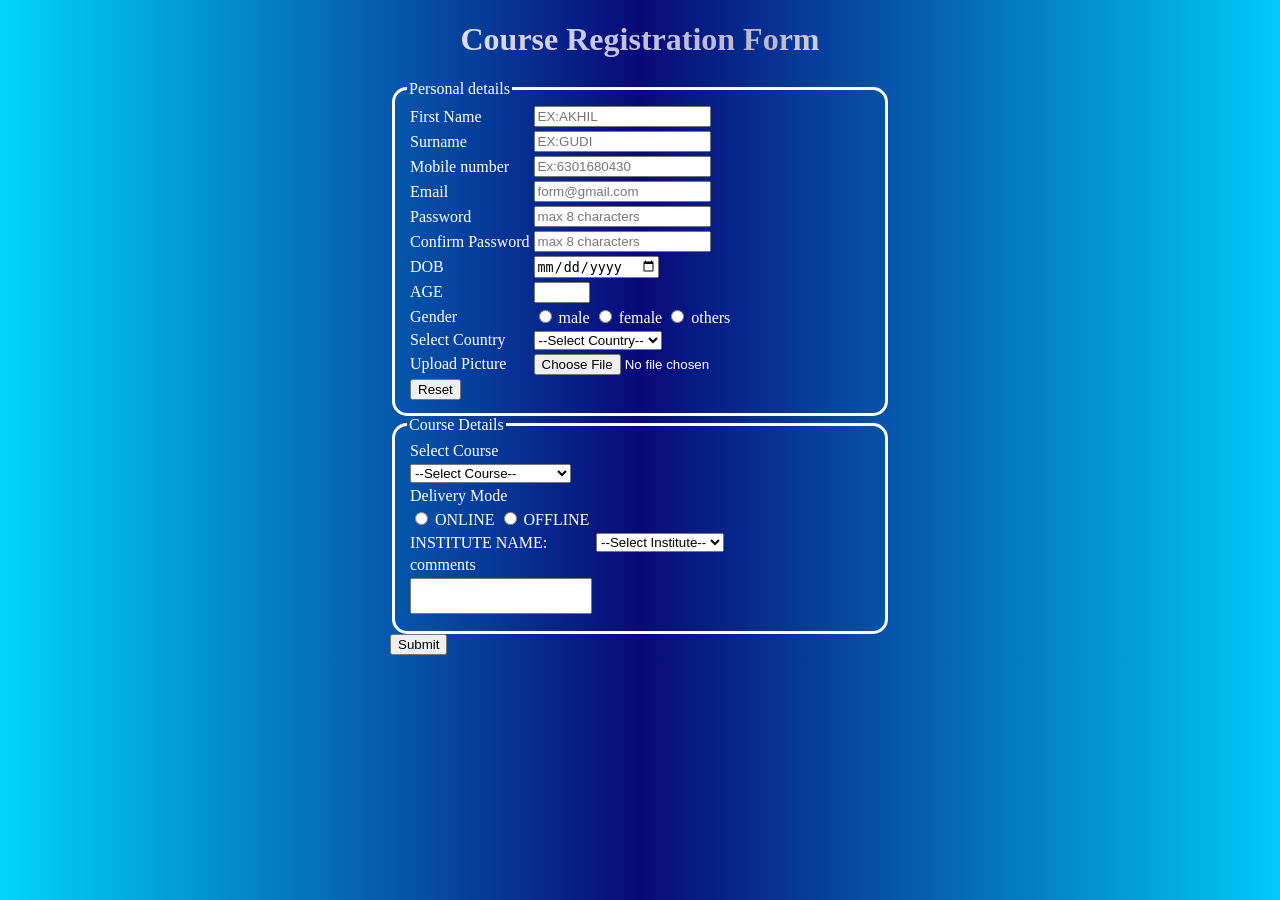
==== index.html @ d070ee64 "Add files via upload" ====
<!DOCTYPE html>
<html>

<head>
    <title>forms</title>
    <link rel="stylesheet" href="style.css">
</head>

<body>
    <video autoplay muted loop playsinline id="bg-video">
        <source src="InShot_20260701_182424788.mp4" type="video/mp4">
    </video>
    <form>
        <label for="head">
            <h1>Course Registration Form</h1>
        </label>
        <div class="test">
            <fieldset id="f1">
                <legend>Personal details</legend>

                <table>
                    <tr>
                        <td><label for="firstname">First Name</label></td>
                        <td>
                            <input type="text" id="firstname" name="firstname" placeholder="EX:AKHIL" required
                                minlength="2" maxlength="30">
                            <p>Enter Your Name</p>
                        </td>
                    </tr>

                    <tr>
                        <td><label for="surname">Surname</label></td>
                        <td>
                            <input type="text" id="surname" name="surname" placeholder="EX:GUDI" required minlength="2"
                                maxlength="30">
                        </td>
                    </tr>

                    <tr>
                        <td><label for="mobilenumber">Mobile number</label></td>
                        <td>
                            <input type="tel" id="mobilenumber" name="mobilenumber" placeholder="Ex:6301680430" required
                                pattern="[0-9]{10}" maxlength="10">
                        </td>
                    </tr>

                    <tr>
                        <td><label for="Email">Email</label></td>
                        <td>
                            <input type="email" id="Email" name="Email" placeholder="form@gmail.com" required>
                            <img src="check.png" alt="image not found" id="correct">
                            <img src="delete.png" alt="image not found" id="wrong">
                        </td>
                    </tr>

                    <tr>
                        <td><label for="Password">Password</label></td>
                        <td>
                            <input type="password" id="Password" name="Password" placeholder="max 8 characters" required
                                minlength="8" maxlength="8">
                        </td>
                    </tr>

                    <tr>
                        <td><label for="confirmpassword">Confirm Password</label></td>
                        <td>
                            <input type="password" id="confirmpassword" name="confirmpassword"
                                placeholder="max 8 characters" required minlength="8" maxlength="8">
                        </td>
                    </tr>

                    <tr>
                        <td><label for="DOB">DOB</label></td>
                        <td>
                            <input type="date" id="DOB" name="DOB" required>
                        </td>
                    </tr>

                    <tr>
                        <td><label for="age">AGE</label></td>
                        <td>
                            <input type="number" id="age" name="age" required min="18" max="100" step="1">
                            <img src="check.png" alt="image not found" id="correct">
                            <img src="delete.png" alt="image not found" id="wrong">
                        </td>
                    </tr>

                    <tr>
                        <td><label for="gender">Gender</label></td>
                        <td>
                            <input type="radio" id="male" name="gender" value="male" required>
                            <label for="male">male</label>

                            <input type="radio" id="female" name="gender" value="female">
                            <label for="female">female</label>

                            <input type="radio" id="others" name="gender" value="others">
                            <label for="others">others</label>
                        </td>
                    </tr>

                    <tr>
                        <td><label for="selectctry">Select Country</label></td>
                        <td>
                            <select name="selectctry" id="selectctry" required>
                                <option value="">--Select Country--</option>
                                <option value="INDIA">INDIA</option>
                                <option value="USA">USA</option>
                                <option value="CHINA">CHINA</option>
                            </select>
                        </td>
                    </tr>

                    <tr>
                        <td><label for="upload">Upload Picture</label></td>
                        <td>
                            <input type="file" id="upload" name="upload" accept="image/*" required>
                        </td>
                    </tr>

                    <tr>
                        <td><input type="reset"></td>
                    </tr>
                </table>
            </fieldset>
        </div>
        <div>
            <fieldset id="f2">
                <legend>Course Details</legend>

                <table>
                    <tr>
                        <td><label for="course">Select Course</label></td>
                    </tr>

                    <tr>
                        <td>
                            <select name="course" id="course" required>
                                <option value="">--Select Course--</option>
                                <option value="1">PYTHON FULL STACK</option>
                                <option value="2">JAVA FULL STACK</option>
                                <option value="3">DATA ANALYTICS</option>
                            </select>
                        </td>
                    </tr>

                    <tr>
                        <td>Delivery Mode</td>
                    </tr>

                    <tr>
                        <td>
                            <input type="radio" id="online" name="mode" value="online" required>
                            <label for="online">ONLINE</label>

                            <input type="radio" id="offline" name="mode" value="offline">
                            <label for="offline">OFFLINE</label>
                        </td>
                    </tr>

                    <tr>
                        <td>INSTITUTE NAME:</td>
                        <td>
                            <select name="institute" id="institute" required>
                                <option value="">--Select Institute--</option>
                                <option value="1">Tap Academy</option>
                            </select>
                        </td>
                    </tr>

                    <tr>
                        <td><label for="comments">comments</label></td>
                    </tr>

                    <tr>
                        <td>
                            <textarea id="comments" name="comments" required minlength="10" maxlength="300"></textarea>
                        </td>
                    </tr>
                </table>
            </fieldset>
        </div>

        <input type="submit">
    </form>
</body>

</html>
---- style.css ----
body {
    background: #00D4FF;
    background: linear-gradient(90deg, rgba(0, 212, 255, 1) 0%, rgba(9, 9, 121, 1) 50%, rgba(0, 202, 249, 1) 100%);
    color: white;
    background-clip: text;

}

h1 {
background: #ede8e8;
background: linear-gradient(90deg, rgba(237, 232, 232, 1) 0%, rgba(195, 195, 224, 1) 47%, rgba(187, 184, 204, 1) 77%, rgba(247, 245, 245, 1) 100%);
    text-align: center;
    background-clip: text;
    color: transparent;
    font-weight: 900;
}

form {
    width: 500px;
    margin: 0px auto;
}

fieldset {
    border: 3px solid white;
    border-radius: 15px;
}

div>fieldset:hover:first-of-type {
    box-shadow: 0 0 15px rgb(255, 255, 255);
}

div>fieldset:hover:nth-of-type(2) {
    box-shadow: 0 0 15px rgb(255, 255, 255);
}

input+p {
    display: none;
}

input:hover+p {
    display: inline;
    background-color: black;
    color: white;
    font-size: 15px;
}

input:hover {
    background-color: darkgrey;
    border: 2px solid black;
}

textarea {
    resize: none;
}
input[type="email"] ~ img{
    display: none;
   
}

input[type="email"]:focus:invalid ~ img#wrong{
    display: inline;
    height: 15px;
    width: 15px;
}
input[type="email"]:focus:valid ~ img#correct{
    display: inline;
    height: 15px;
    width: 15px;
}

input[type="number"] ~ img{
    display: none;
   
}
input[type="number"]:focus:valid ~ img#correct{
    display: inline;
    height: 15px;
    width: 15px;
}
input[type="number"]:focus:invalid ~ img#wrong{
    display: inline;
    height: 15px;
    width: 15px;
}

#bg-video{
    position: fixed;
    top: 0;
    left: 0;
    width: 100%;
    height: 100%;
    object-fit: cover;
    z-index: -1;
}

.content{
    color: white;
    text-align: center;
    margin-top: 100px;
}
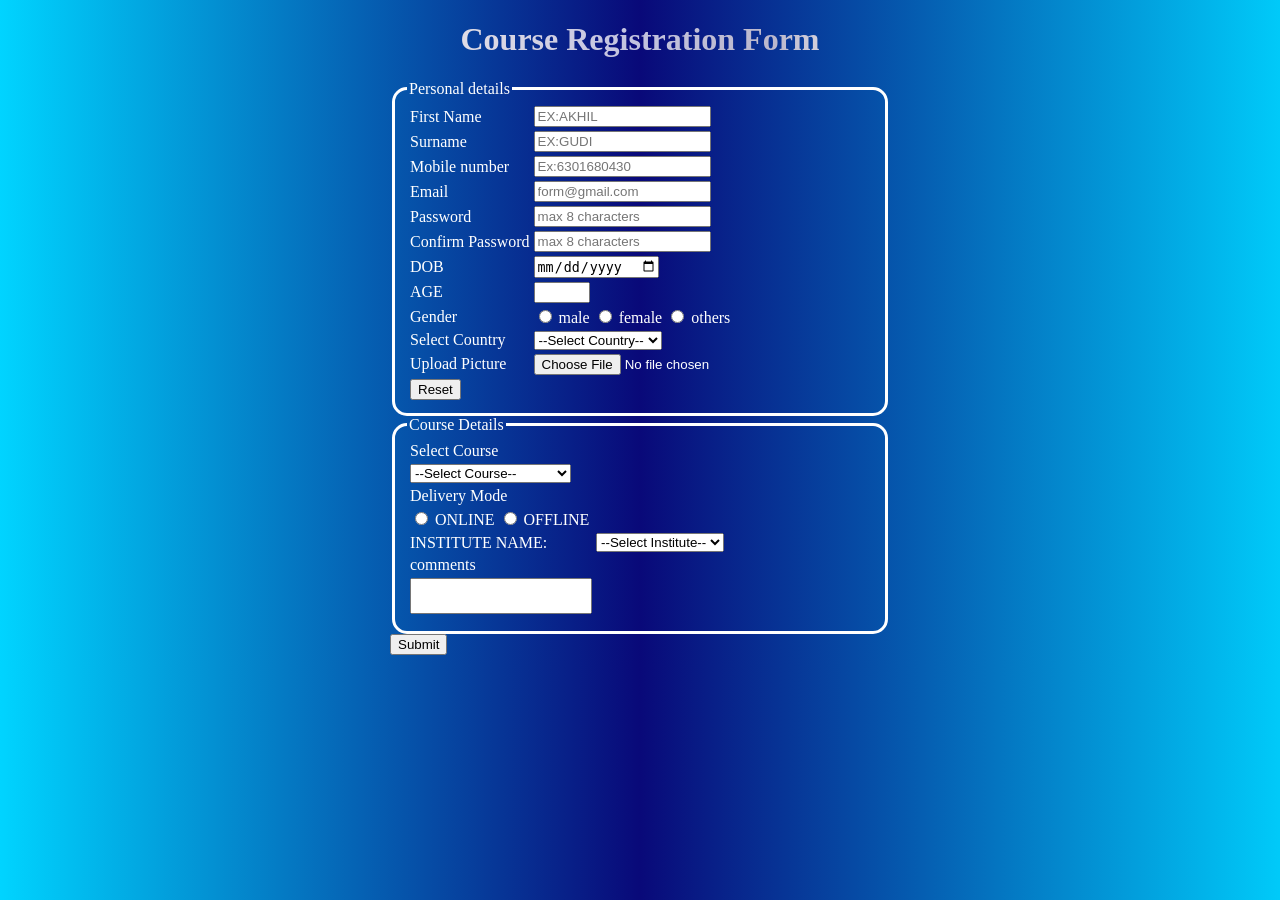
==== commit fad9549f: "Update index.html" ====
--- a/index.html
+++ b/index.html
@@ -7,9 +7,6 @@
 </head>
 
 <body>
-    <video autoplay muted loop playsinline id="bg-video">
-        <source src="InShot_20260701_182424788.mp4" type="video/mp4">
-    </video>
     <form>
         <label for="head">
             <h1>Course Registration Form</h1>
@@ -185,4 +182,4 @@
     </form>
 </body>
 
-</html>+</html>
